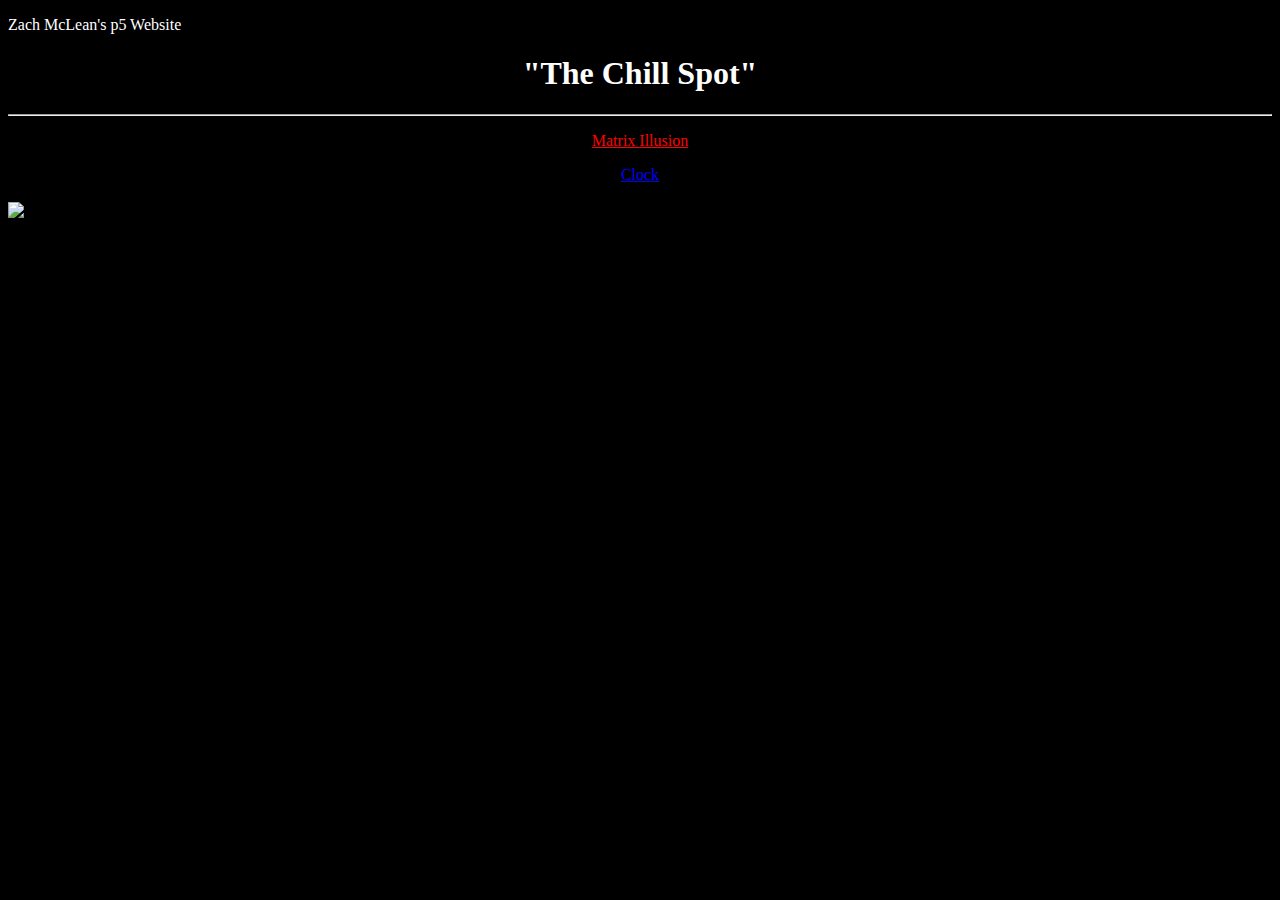
==== indexFile.html @ 0335da0f "Update indexFile.html" ====
<!DOCTYPE html>
<html>
  <head>
    <title>Zach's Website</title>
  </head>
  <body bgcolor="#000000">
    <p align="left" style="color: white" > Zach McLean's p5 Website </p>
    <h1 align="center" style="color: white"> "The Chill Spot" </h1>
    <hr />
    <p align="center"<font size="500"><a style="color: red" target="_self" href="https://zachmclean.github.io/My-Website/p5/p5%20Matrix/index.html">Matrix Illusion</a></p>

    <p align="center"><a style="color: blue" target="_self" href="https://zachmclean.github.io/My-Website/p5/p5%20Clock/index.html">Clock</a></p>

    <img align="center" src="My-Website/images/image0.jpg" />
  </body>
</html>
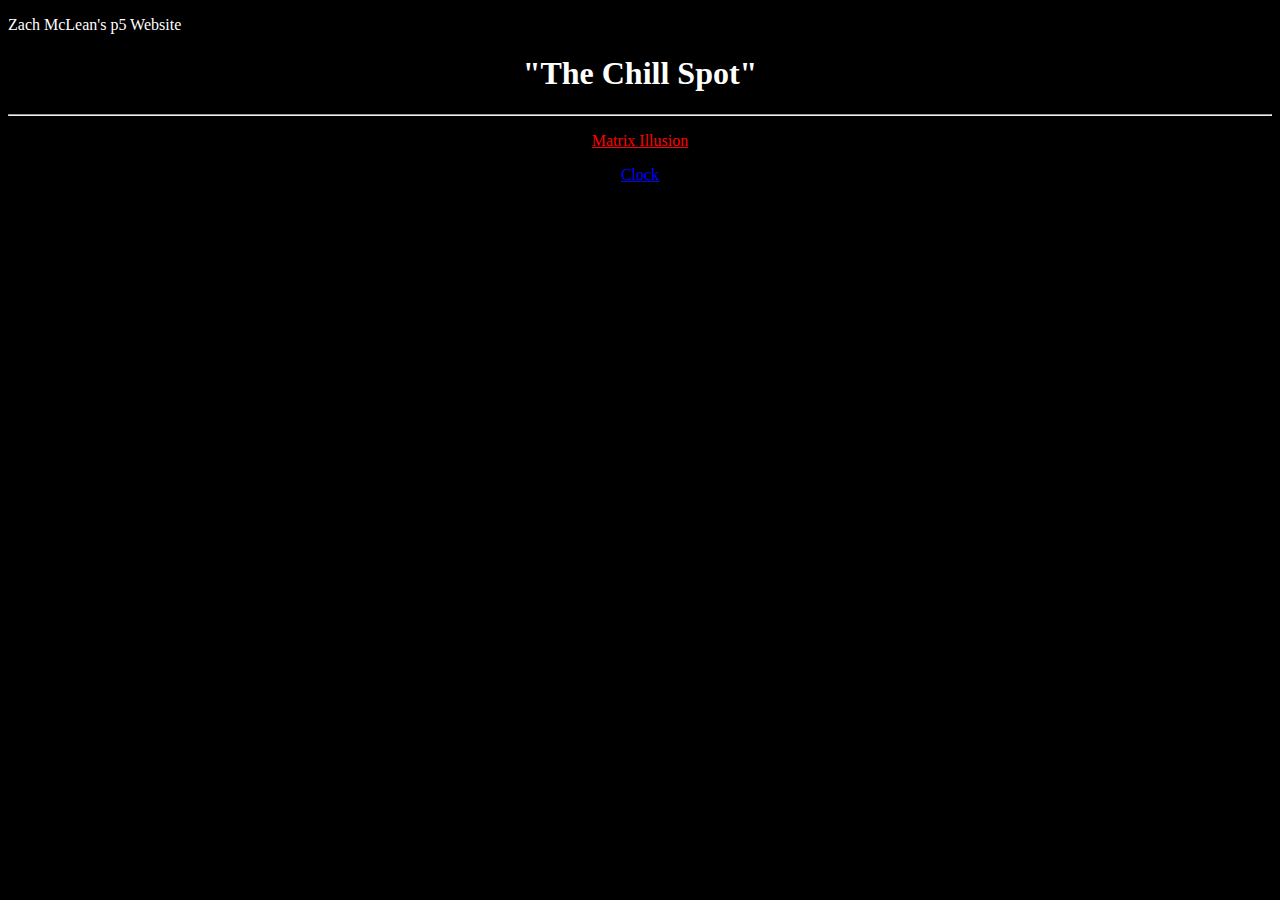
==== commit 48f444c2: "removed image" ====
--- a/indexFile.html
+++ b/indexFile.html
@@ -11,6 +11,5 @@
 
     <p align="center"><a style="color: blue" target="_self" href="https://zachmclean.github.io/My-Website/p5/p5%20Clock/index.html">Clock</a></p>
 
-    <img align="center" src="My-Website/images/image0.jpg" />
   </body>
 </html>
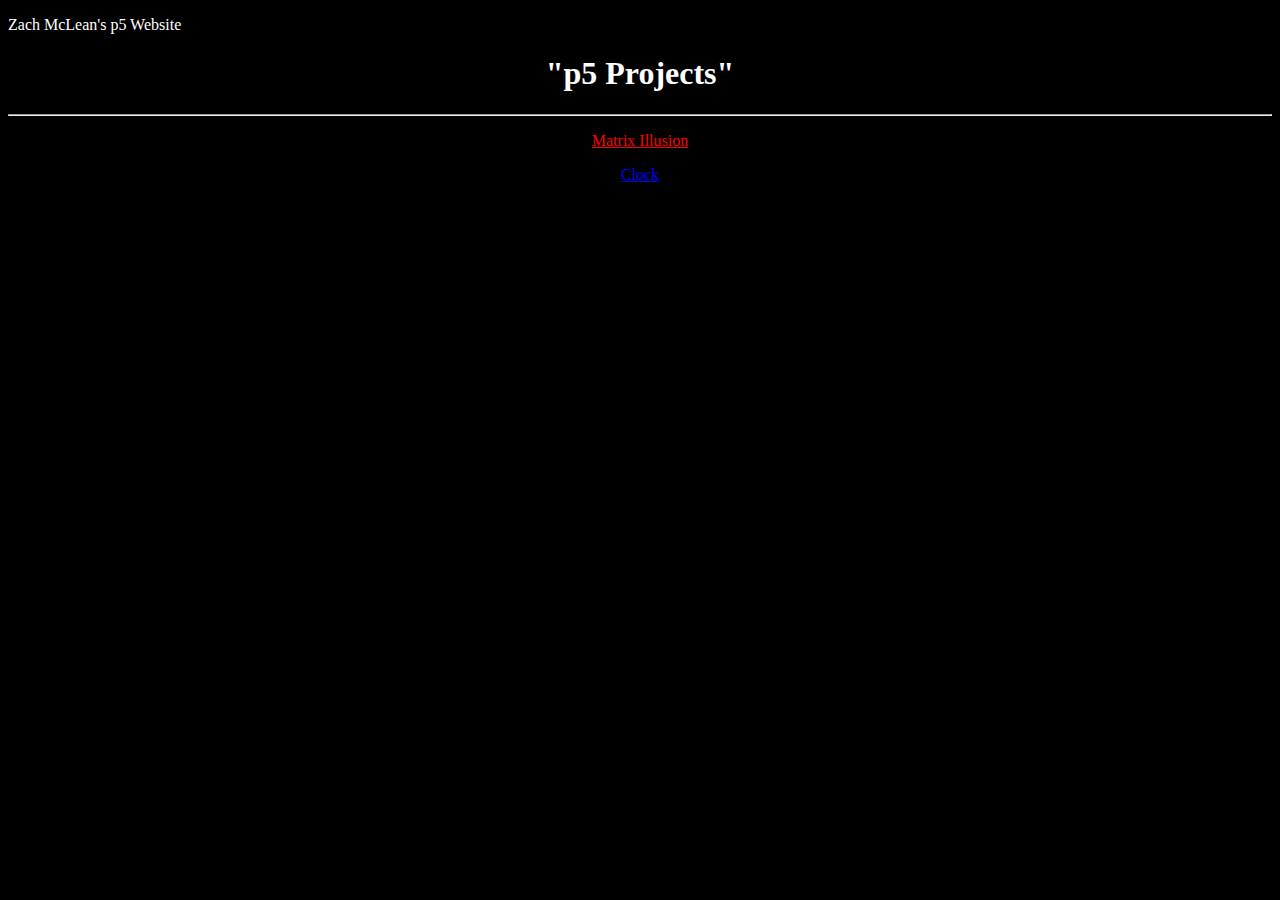
==== commit f1e469f6: "changed title" ====
--- a/indexFile.html
+++ b/indexFile.html
@@ -5,7 +5,7 @@
   </head>
   <body bgcolor="#000000">
     <p align="left" style="color: white" > Zach McLean's p5 Website </p>
-    <h1 align="center" style="color: white"> "The Chill Spot" </h1>
+    <h1 align="center" style="color: white"> "p5 Projects" </h1>
     <hr />
     <p align="center"<font size="500"><a style="color: red" target="_self" href="https://zachmclean.github.io/My-Website/p5/p5%20Matrix/index.html">Matrix Illusion</a></p>
 
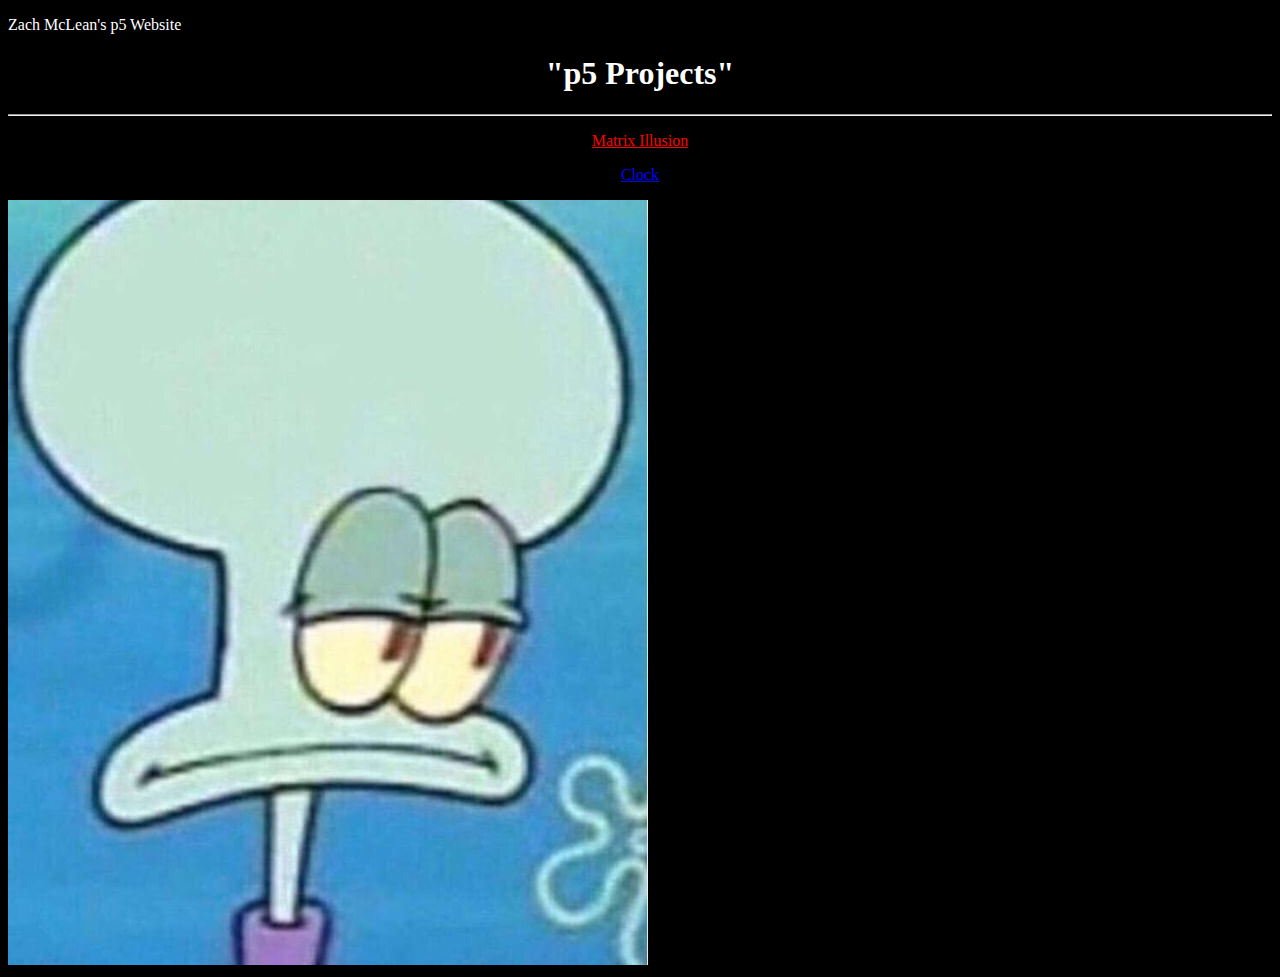
==== commit 74922abf: "Added css" ====
--- a/indexFile.html
+++ b/indexFile.html
@@ -7,9 +7,11 @@
     <p align="left" style="color: white" > Zach McLean's p5 Website </p>
     <h1 align="center" style="color: white"> "p5 Projects" </h1>
     <hr />
-    <p align="center"<font size="500"><a style="color: red" target="_self" href="https://zachmclean.github.io/My-Website/p5/p5%20Matrix/index.html">Matrix Illusion</a></p>
+    <p align="center"<font size="40px"><a style="color: red" target="_self" href="https://zachmclean.github.io/My-Website/p5/p5%20Matrix/index.html">Matrix Illusion</font></a></p>
 
     <p align="center"><a style="color: blue" target="_self" href="https://zachmclean.github.io/My-Website/p5/p5%20Clock/index.html">Clock</a></p>
 
+    <img src="image0.jpg"/>
+
   </body>
 </html>
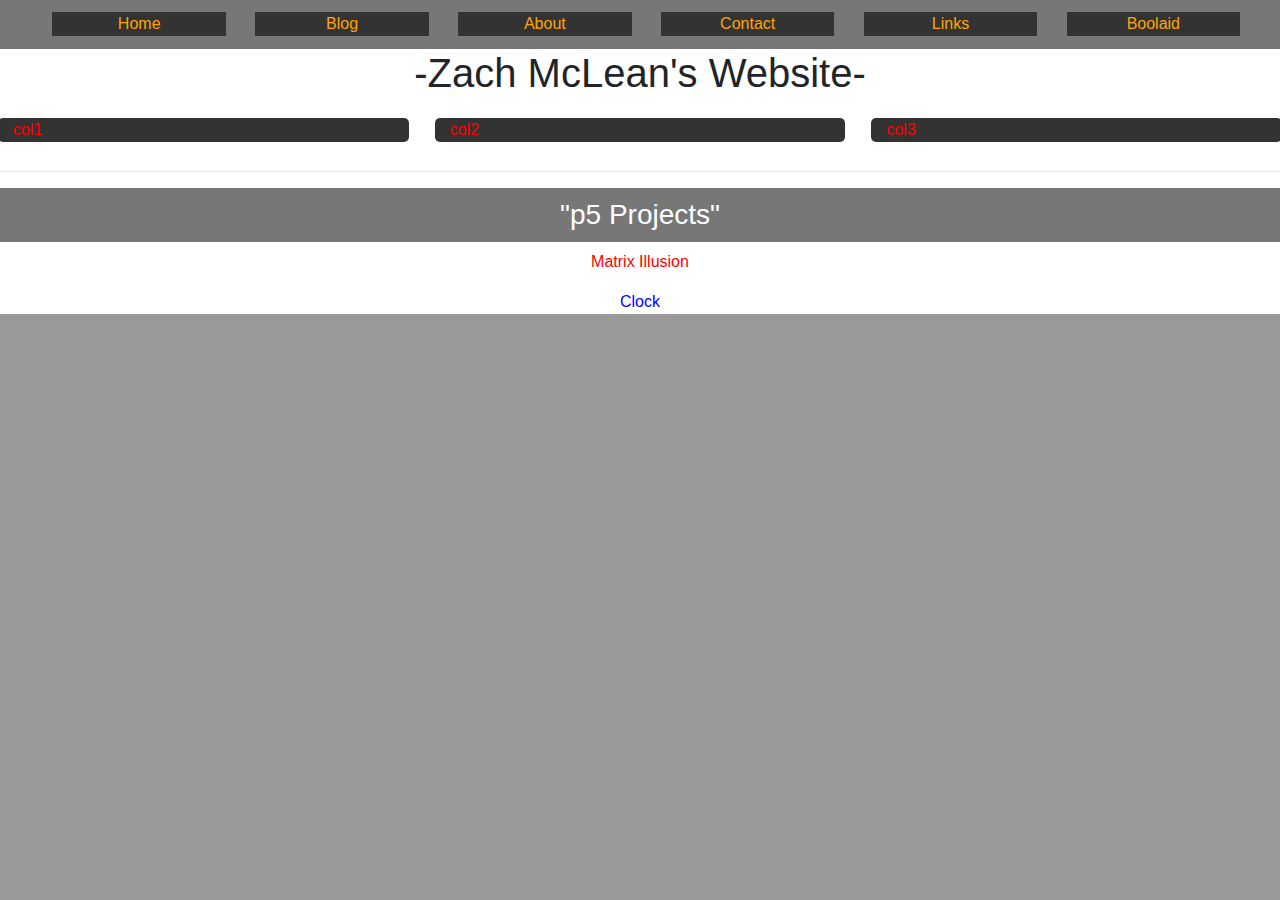
==== commit c713aa77: "Big Changes" ====
--- a/indexFile.html
+++ b/indexFile.html
@@ -1,17 +1,49 @@
 <!DOCTYPE html>
-<html>
+<html lang="en">
   <head>
-    <title>Zach's Website</title>
+    <title>Zach's Webpage</title>
+      <!-- Required meta tags -->
+      <meta charset="utf-8">
+      <meta name="viewport" content="width=device-width, initial-scale=1, shrink-to-fit=no">
+      <!-- Personal Css StyleSheet -->
+      <link rel="stylesheet" type="text/css" href="styles.css"/>
+      <!-- Latest compiled version of CSS (Bootstrap) -->
+      <link rel="stylesheet" href="https://stackpath.bootstrapcdn.com/bootstrap/4.4.1/css/bootstrap.min.css" integrity="sha384-Vkoo8x4CGsO3+Hhxv8T/Q5PaXtkKtu6ug5TOeNV6gBiFeWPGFN9MuhOf23Q9Ifjh" crossorigin="anonymous">
+
   </head>
-  <body bgcolor="#000000">
-    <p align="left" style="color: white" > Zach McLean's p5 Website </p>
-    <h1 align="center" style="color: white"> "p5 Projects" </h1>
+  <body>
+      <header>
+          <nav>
+              <ul>
+                  <li><a href="file:///C:/Users/aweso/Documents/GitHub/Website/indexFile.html">Home</a></li>
+                  <li><a href="#">Blog</a></li>
+                  <li><a href="#">About</a></li>
+                  <li><a href="#">Contact</a></li>
+                  <li><a href="#">Links</a></li>
+                  <li><a href="file:///C:/Users/aweso/Documents/GitHub/Website/index.html">Boolaid</a></li>
+              </ul>
+          </nav>
+      </header>
+
+      <h1 align=center>-Zach McLean's Website-</h1>
+      <div class="contatiner">
+        <div class="row">
+          <div class="col">col1</div>
+          <div class="col">col2</div>
+          <div class="col">col3</div>
+        </div>
+      </div>
     <hr />
-    <p align="center"<font size="40px"><a style="color: red" target="_self" href="https://zachmclean.github.io/My-Website/p5/p5%20Matrix/index.html">Matrix Illusion</font></a></p>
 
-    <p align="center"><a style="color: blue" target="_self" href="https://zachmclean.github.io/My-Website/p5/p5%20Clock/index.html">Clock</a></p>
+    <h3 align="center" style="color: white"> "p5 Projects" </h3>
 
-    <img src="image0.jpg"/>
-
+      <p align="center"><a font size="40px"><a style="color: red" target="_self" href="https://zachmclean.github.io/My-Website/p5/p5%20Matrix/index.html">Matrix Illusion</a></p>
+      <p align="center"><a style="color: blue" target="_self" href="https://zachmclean.github.io/My-Website/p5/p5%20Clock/index.html">Clock</a></p>
+    
+    <!-- Optional JavaScript -->
+    <!-- jQuery first, then Popper.js, then Bootstrap JS -->
+    <script src="https://code.jquery.com/jquery-3.4.1.slim.min.js" integrity="sha384-J6qa4849blE2+poT4WnyKhv5vZF5SrPo0iEjwBvKU7imGFAV0wwj1yYfoRSJoZ+n" crossorigin="anonymous"></script>
+    <script src="https://cdn.jsdelivr.net/npm/popper.js@1.16.0/dist/umd/popper.min.js" integrity="sha384-Q6E9RHvbIyZFJoft+2mJbHaEWldlvI9IOYy5n3zV9zzTtmI3UksdQRVvoxMfooAo" crossorigin="anonymous"></script>
+    <script src="https://stackpath.bootstrapcdn.com/bootstrap/4.4.1/js/bootstrap.min.js" integrity="sha384-wfSDF2E50Y2D1uUdj0O3uMBJnjuUD4Ih7YwaYd1iqfktj0Uod8GCExl3Og8ifwB6" crossorigin="anonymous"></script>
   </body>
 </html>
--- a/styles.css
+++ b/styles.css
@@ -0,0 +1,58 @@
+html {
+  background: #999;
+}
+body {
+  margin: 0;  
+  background: #999;
+  font-family: arial;
+}
+
+header {
+  background: #777;
+  margin: 0;
+}
+
+header h1 {
+  margin: 0;
+}
+
+h1 {
+  margin: 10px 15px;
+}
+
+h3 {
+  background: #777;
+  color: red;
+  padding: 10px;
+}
+
+nav ul{
+  margin: 0;
+}
+
+nav ul li {
+  display: inline-block;
+  list-style-type: none;
+  background: #333;
+  color: black;
+  text-align: center;
+  margin: 1%;
+  width: 14%;
+}
+
+nav ul li a {
+  color: orange;
+}
+
+.row {
+  clear: both;
+}
+
+.col {
+  background: #333;
+  color: red;
+  border-radius: 5px;
+  float: left;
+  margin: 1%;
+  width: 31%;
+}